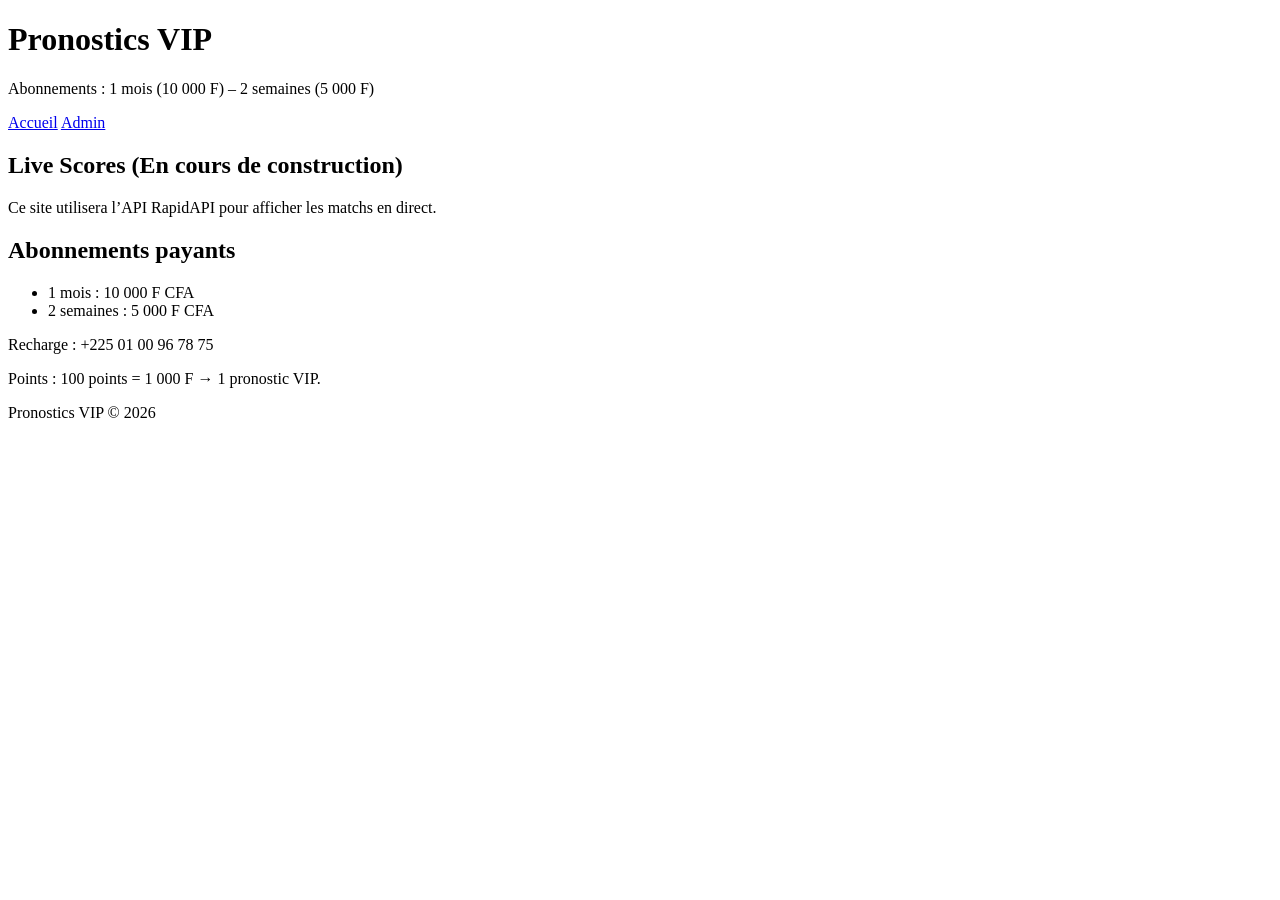
==== index.html @ 2637d3f6 "Add initial HTML structure for Pronostics VIP site" ====
<!DOCTYPE html>
<html lang="fr">
<head>
  <meta charset="UTF-8" />
  <meta name="viewport" content="width=device-width, initial-scale=1.0" />
  <title>Pronostics VIP</title>
  <link rel="stylesheet" href="css/style.css" />
</head>
<body>
  <header>
    <h1>Pronostics VIP</h1>
    <p>Abonnements : 1 mois (10 000 F) – 2 semaines (5 000 F)</p>
  </header>

  <nav>
    <a href="index.html">Accueil</a>
    <a href="admin/admin.html">Admin</a>
  </nav>

  <main>
    <section>
      <h2>Live Scores (En cours de construction)</h2>
      <p>Ce site utilisera l’API RapidAPI pour afficher les matchs en direct.</p>
    </section>

    <section>
      <h2>Abonnements payants</h2>
      <ul>
        <li>1 mois : 10 000 F CFA</li>
        <li>2 semaines : 5 000 F CFA</li>
      </ul>
      <p>Recharge : +225 01 00 96 78 75</p>
      <p>Points : 100 points = 1 000 F → 1 pronostic VIP.</p>
    </section>
  </main>

  <footer>
    <p>Pronostics VIP © 2026</p>
  </footer>

  <script src="js/main.js"></script>
</body>
</html>
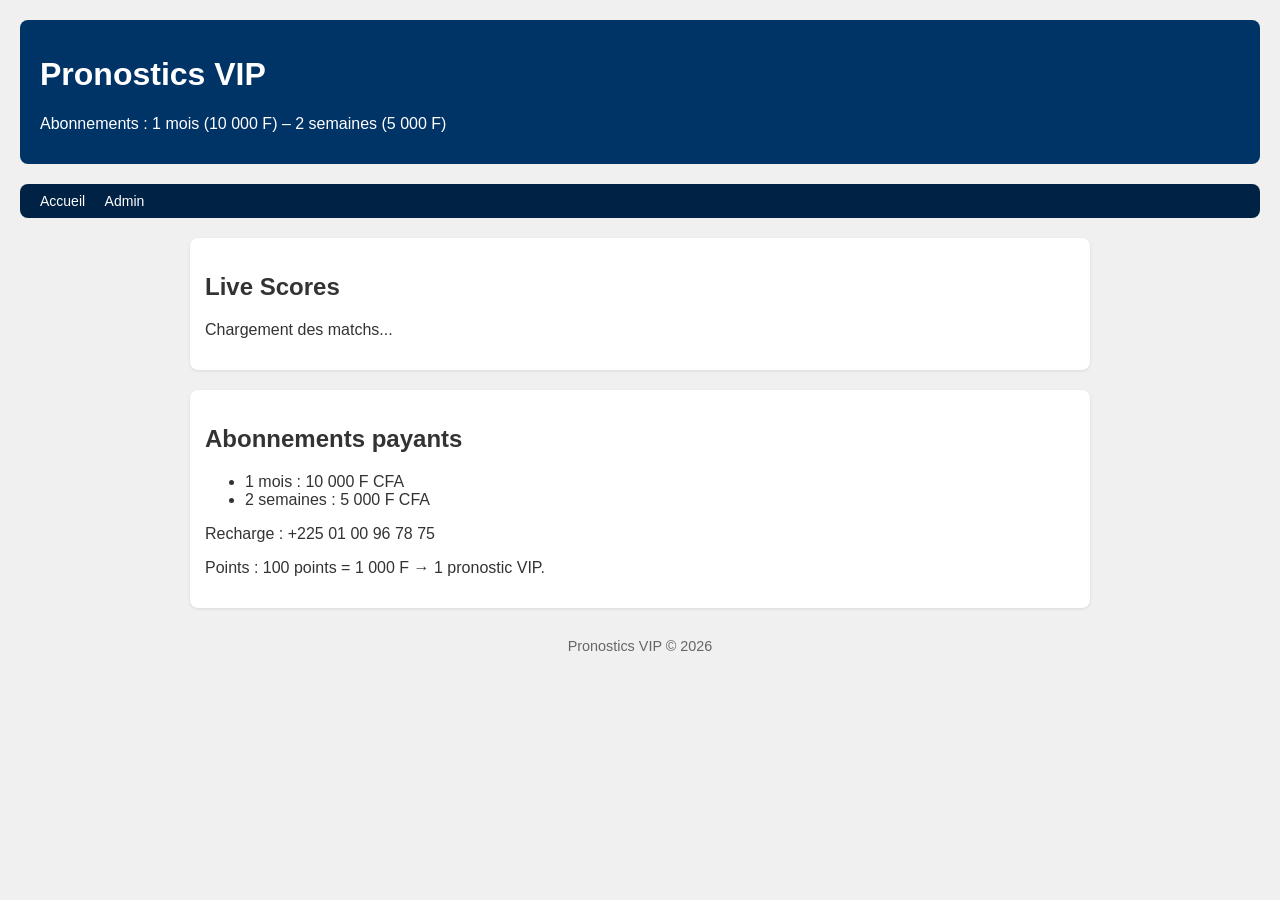
==== commit fbecb3e5: "Update live scores section in index.html" ====
--- a/index.html
+++ b/index.html
@@ -18,9 +18,10 @@
   </nav>
 
   <main>
-    <section>
-      <h2>Live Scores (En cours de construction)</h2>
-      <p>Ce site utilisera l’API RapidAPI pour afficher les matchs en direct.</p>
+    <section id="live-scores">
+      <h2>Live Scores</h2>
+      <p id="live-scores-status">Chargement des matchs...</p>
+      <div id="matches"></div>
     </section>
 
     <section>
--- a/css/style.css
+++ b/css/style.css
@@ -0,0 +1,55 @@
+/* css/style.css */
+
+body {
+  font-family: Arial, sans-serif;
+  margin: 0;
+  padding: 20px;
+  background: #f0f0f0;
+  color: #333;
+}
+
+header {
+  background: #003366;
+  color: white;
+  padding: 15px 20px;
+  border-radius: 8px;
+  margin-bottom: 20px;
+}
+
+nav {
+  background: #002244;
+  padding: 8px 20px;
+  border-radius: 8px;
+  margin-bottom: 20px;
+}
+
+nav a {
+  color: white;
+  text-decoration: none;
+  margin-right: 15px;
+  font-size: 14px;
+}
+
+nav a:hover {
+  text-decoration: underline;
+}
+
+main {
+  max-width: 900px;
+  margin: 0 auto;
+}
+
+section {
+  margin-bottom: 20px;
+  padding: 15px;
+  background: white;
+  border-radius: 8px;
+  box-shadow: 0 1px 3px rgba(0,0,0,0.1);
+}
+
+footer {
+  text-align: center;
+  margin-top: 30px;
+  font-size: 0.9em;
+  color: #666;
+}
